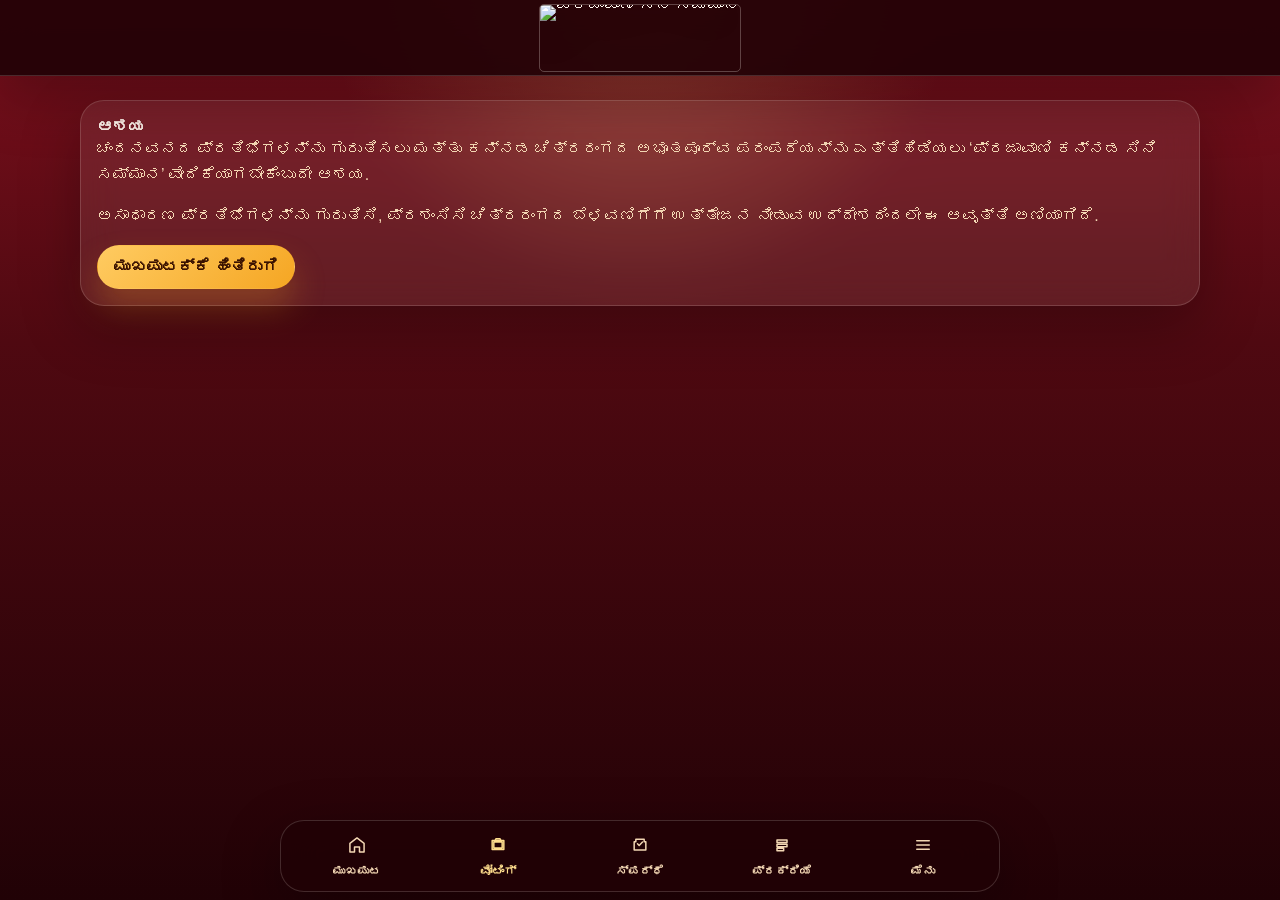
==== about.html @ 35ae0d30 "Refine home spacing and header styling" ====
<!DOCTYPE html>
<html lang="kn">
  <head>
    <meta charset="utf-8">
    <meta name="viewport" content="width=device-width, initial-scale=1">
    <title>ಪ್ರಜಾವಾಣಿ ಸಿನಿ ಸಮ್ಮಾನ | ಪ್ರಸ್ತಾವನೆ</title>
    <link rel="stylesheet" href="styles.css?v=23">
    <script defer src="data.js?v=2"></script>
    <script defer src="app.js?v=2"></script>
  </head>
  <body data-page="about">
    <header class="site-header">
      <div class="site-header__inner">
        <a class="brand-lockup" href="index.html" aria-label="ಮುಖಪುಟ">
          <img src="PVCSlogo.svg?v=2" alt="ಪ್ರಜಾವಾಣಿ ಸಿನಿ ಸಮ್ಮಾನ">
        </a>
      </div>
    </header>
    <main class="page-shell shell-grid">
      <section class="section-card shell-card">
        <h1>ಆಶಯ</h1>
        <p>ಚಂದನವನದ ಪ್ರತಿಭೆಗಳನ್ನು ಗುರುತಿಸಲು ಮತ್ತು ಕನ್ನಡ ಚಿತ್ರರಂಗದ ಅಭೂತಪೂರ್ವ ಪರಂಪರೆಯನ್ನು ಎತ್ತಿಹಿಡಿಯಲು ‘ಪ್ರಜಾವಾಣಿ ಕನ್ನಡ ಸಿನಿ ಸಮ್ಮಾನ’ ವೇದಿಕೆಯಾಗಬೇಕೆಂಬುದೇ ಆಶಯ.</p>
        <p>ಅಸಾಧಾರಣ ಪ್ರತಿಭೆಗಳನ್ನು ಗುರುತಿಸಿ, ಪ್ರಶಂಸಿಸಿ ಚಿತ್ರರಂಗದ ಬೆಳವಣಿಗೆಗೆ ಉತ್ತೇಜನ ನೀಡುವ ಉದ್ದೇಶದಿಂದಲೇ ಈ ಆವೃತ್ತಿ ಅಣಿಯಾಗಿದೆ.</p>
        <a class="btn btn--primary" href="index.html">ಮುಖಪುಟಕ್ಕೆ ಹಿಂತಿರುಗಿ</a>
      </section>
    </main>
    <nav class="bottom-nav" aria-label="Primary"><div class="bottom-nav__inner" data-bottom-nav></div></nav>
    <div class="menu-overlay" data-menu-overlay hidden></div>
    <aside class="side-menu" data-side-menu aria-label="Side menu">
      <div class="side-menu__header"><strong>ಮೆನು</strong><button class="side-menu__close" type="button" data-menu-close aria-label="Close menu">X</button></div>
      <ul data-menu-links></ul>
      <a class="btn btn--ghost" href="index.html">ಮುಖಪುಟಕ್ಕೆ ಹಿಂತಿರುಗಿ</a>
    </aside>
  </body>
</html>
---- styles.css ----
@font-face {
  font-family: "PV Text";
  src: url("https://fea.assettype.com/tpml/assets/PrajavaniTextRegular.woff2") format("woff2");
  font-weight: 400;
  font-style: normal;
  font-display: swap;
}

@font-face {
  font-family: "PV Text";
  src: url("https://fea.assettype.com/tpml/assets/PrajavaniTextSemibold.woff2") format("woff2");
  font-weight: 600;
  font-style: normal;
  font-display: swap;
}

@font-face {
  font-family: "PV Headline";
  src: url("https://fea.assettype.com/tpml/assets/PvHeadlineSemibold3.woff2") format("woff2");
  font-weight: 600;
  font-style: normal;
  font-display: swap;
}

:root {
  --bg: #4f0911;
  --bg-deep: #210206;
  --surface: rgba(255, 247, 233, 0.08);
  --surface-strong: rgba(255, 247, 233, 0.14);
  --text: #fff8ef;
  --muted: #f3d7b4;
  --accent: #f8c55f;
  --accent-strong: #ffde8e;
  --line: rgba(255, 248, 239, 0.16);
  --shadow: 0 20px 60px rgba(0, 0, 0, 0.28);
  --radius-xl: 32px;
  --radius-lg: 24px;
  --radius-md: 18px;
  --header-h: 76px;
  --bottom-nav-h: 84px;
  --content-w: 1120px;
  --font-body: "PV Text", "Noto Sans Kannada", sans-serif;
  --font-heading: "PV Headline", "PV Text", "Noto Sans Kannada", sans-serif;
}

* {
  box-sizing: border-box;
}

html {
  scroll-behavior: smooth;
}

body {
  margin: 0;
  min-width: 320px;
  font-family: var(--font-body);
  color: var(--text);
  background:
    radial-gradient(circle at top, rgba(255, 209, 122, 0.24), transparent 28%),
    linear-gradient(180deg, #7e101d 0%, var(--bg) 38%, var(--bg-deep) 100%);
  min-height: 100vh;
}

body.has-overlay {
  overflow: hidden;
}

img {
  max-width: 100%;
  display: block;
}

a {
  color: inherit;
  text-decoration: none;
}

button {
  font: inherit;
}

.site-header {
  position: fixed;
  inset: 0 0 auto;
  z-index: 40;
  height: var(--header-h);
  backdrop-filter: blur(18px);
  background: rgba(33, 2, 6, 0.92);
  border-bottom: 1px solid var(--line);
  box-shadow: var(--shadow);
}

.site-header__inner,
.page-shell,
.site-footer__inner {
  width: min(calc(100% - 24px), var(--content-w));
  margin: 0 auto;
}

.site-header__inner {
  height: 100%;
  display: flex;
  align-items: center;
  justify-content: center;
  gap: 16px;
}

.brand-lockup {
  display: inline-flex;
  align-items: center;
  gap: 0;
  height: calc(var(--header-h) - 8px);
  padding: 0;
  border: 1px solid rgba(255, 248, 239, 0.26);
  border-radius: 5px;
  background: transparent;
  overflow: hidden;
  line-height: 0;
}

.brand-lockup img {
  width: auto;
  height: 100%;
  object-fit: contain;
  filter: drop-shadow(0 12px 18px rgba(0, 0, 0, 0.22));
}

body[data-page="home"] .brand-lockup {
  gap: 0;
}

body[data-page="home"] .brand-lockup img {
  height: 100%;
}

.header-pill {
  display: inline-flex;
  align-items: center;
  gap: 8px;
  padding: 9px 14px;
  border-radius: 999px;
  border: 1px solid rgba(248, 197, 95, 0.28);
  background: rgba(248, 197, 95, 0.12);
  color: var(--accent-strong);
  font-size: 0.84rem;
}

.page-shell {
  padding-top: calc(var(--header-h) + 12px);
  padding-bottom: calc(var(--bottom-nav-h) + 20px);
}

body[data-page="home"] .page-shell {
  padding-top: var(--header-h);
}

.home-shell {
  width: 100%;
  max-width: none;
  display: grid;
  gap: 12px;
}

.home-fold {
  min-height: calc(100svh - var(--header-h) - var(--bottom-nav-h) - 20px);
}

.home-fold--hero {
  display: grid;
  place-items: center;
  padding: 8px 0 0;
  overflow: clip;
}

.hero-stage {
  width: min(100%, 1040px);
  min-height: 100%;
  position: relative;
  display: grid;
  align-content: center;
  justify-items: center;
  gap: 4px;
  text-align: center;
}

.hero-stage__trophy {
  position: relative;
  z-index: 0;
  width: min(148vw, 1240px);
  max-height: 100svh;
  object-fit: contain;
  filter: drop-shadow(0 38px 76px rgba(0, 0, 0, 0.46));
  animation: float 5s ease-in-out infinite;
}

.hero-stage__copy {
  position: relative;
  z-index: 1;
  display: grid;
  gap: 10px;
  max-width: 22rem;
  margin-top: -12px;
}

.hero-stage__copy h1 {
  margin: 0;
  font-family: var(--font-heading);
  font-weight: 600;
  font-size: clamp(2rem, 7.2vw, 4.5rem);
  line-height: 1.08;
  letter-spacing: -0.03em;
}

.hero-stage__copy p {
  margin: 0;
  color: var(--muted);
  font-size: 0.92rem;
  line-height: 1.62;
}

  .home-fold--actions {
    display: grid;
    align-items: start;
    padding-top: 4px;
  }

.action-stack {
  display: grid;
  gap: 12px;
}

.action-card {
  position: relative;
  display: grid;
  gap: 12px;
  padding: 20px 18px;
  border-radius: 30px;
  border: 1px solid rgba(255, 248, 239, 0.16);
  color: var(--text);
  overflow: hidden;
  box-shadow: var(--shadow);
  isolation: isolate;
  backdrop-filter: blur(18px);
}

.action-card::before {
  content: "";
  position: absolute;
  inset: 0;
  background: linear-gradient(135deg, rgba(255, 255, 255, 0.14), transparent 56%);
  z-index: 0;
  pointer-events: none;
}

.action-card::after {
  content: "";
  position: absolute;
  inset: auto -12% -28% auto;
  width: 180px;
  height: 180px;
  border-radius: 999px;
  background: radial-gradient(circle, rgba(255, 255, 255, 0.15), transparent 70%);
  pointer-events: none;
  z-index: 0;
}

.action-card--vote {
  background:
    radial-gradient(circle at top right, rgba(248, 197, 95, 0.34), transparent 34%),
    linear-gradient(180deg, rgba(150, 20, 35, 0.96), rgba(68, 9, 15, 0.98));
}

.action-card--contest {
  background:
    radial-gradient(circle at top right, rgba(255, 226, 156, 0.22), transparent 34%),
    linear-gradient(180deg, rgba(94, 18, 36, 0.96), rgba(35, 6, 12, 0.98));
}

.action-card__halo {
  position: absolute;
  inset: -24% auto auto -12%;
  width: 150px;
  height: 150px;
  border-radius: 999px;
  background: radial-gradient(circle, rgba(255, 214, 126, 0.32), transparent 72%);
  filter: blur(10px);
  z-index: 0;
}

.action-card__badge,
.action-card__eyebrow,
.action-card h2,
.action-card p,
.action-card__footer {
  position: relative;
  z-index: 1;
}

.action-card__badge {
  display: inline-grid;
  place-items: center;
  width: 42px;
  height: 42px;
  border-radius: 14px;
  background: rgba(255, 248, 239, 0.14);
  border: 1px solid rgba(255, 248, 239, 0.2);
  color: var(--accent-strong);
  font-family: var(--font-heading);
  font-size: 0.95rem;
}

.action-card__eyebrow {
  color: var(--muted);
  font-size: 0.75rem;
  letter-spacing: 0.12em;
  text-transform: uppercase;
}

.action-card h2 {
  margin: 0;
  font-size: 1.72rem;
  line-height: 0.98;
}

.action-card p {
  margin: 0;
  color: var(--muted);
  line-height: 1.5;
}

.action-card__footer {
  display: flex;
  align-items: center;
  justify-content: space-between;
  gap: 12px;
  margin-top: 2px;
}

.action-card__cta {
  display: inline-flex;
  align-items: center;
  width: fit-content;
  margin-top: 4px;
  padding: 11px 15px;
  border-radius: 999px;
  background: rgba(255, 248, 239, 0.16);
  border: 1px solid rgba(255, 248, 239, 0.22);
  font-weight: 600;
  box-shadow: inset 0 1px 0 rgba(255, 255, 255, 0.08);
}

.action-card__arrow {
  display: inline-grid;
  place-items: center;
  width: 42px;
  height: 42px;
  border-radius: 999px;
  background: rgba(255, 248, 239, 0.12);
  border: 1px solid rgba(255, 248, 239, 0.16);
  font-size: 1.15rem;
  line-height: 1;
}

.hero {
  position: relative;
  min-height: 58dvh;
  display: grid;
  align-items: end;
  overflow: hidden;
  padding: 16px;
  border: 1px solid var(--line);
  border-radius: var(--radius-xl);
  background:
    linear-gradient(135deg, rgba(255, 233, 189, 0.16), rgba(255, 255, 255, 0.04)),
    url("https://images.assettype.com/prajavani/2026-04-17/zmc5it5o/bg2026.png") center/cover no-repeat;
  box-shadow: var(--shadow);
}

.hero::after {
  content: "";
  position: absolute;
  inset: auto -10% -30% auto;
  width: 220px;
  height: 220px;
  border-radius: 999px;
  background: radial-gradient(circle, rgba(248, 197, 95, 0.28), transparent 66%);
  pointer-events: none;
}

.hero__grid {
  display: grid;
  gap: 10px;
  position: relative;
  z-index: 1;
}

.hero__content {
  display: grid;
  gap: 10px;
  max-width: 28rem;
}

.hero__kicker {
  display: inline-flex;
  align-items: center;
  width: fit-content;
  gap: 10px;
  padding: 6px 12px;
  border-radius: 999px;
  background: rgba(33, 2, 6, 0.56);
  border: 1px solid rgba(255, 248, 239, 0.14);
  font-size: 0.82rem;
  color: var(--muted);
}

.hero h1 {
  margin: 0;
  font-family: var(--font-heading);
  font-weight: 600;
  font-size: clamp(2.3rem, 7vw, 4.8rem);
  line-height: 0.95;
  letter-spacing: -0.03em;
}

.hero p {
  margin: 0;
  font-size: 0.95rem;
  line-height: 1.5;
  color: var(--muted);
}

.hero__actions {
  display: flex;
  flex-wrap: wrap;
  gap: 10px;
}

.btn {
  display: inline-flex;
  justify-content: center;
  align-items: center;
  min-height: 44px;
  padding: 0 16px;
  border-radius: 999px;
  border: 1px solid transparent;
  font-weight: 600;
  transition: transform 180ms ease, background-color 180ms ease, border-color 180ms ease;
}

.btn:hover,
.btn:focus-visible {
  transform: translateY(-1px);
}

.btn--primary {
  background: linear-gradient(135deg, #ffcb61, #f5a623);
  color: #3a1200;
  box-shadow: 0 18px 32px rgba(245, 166, 35, 0.26);
}

.btn--ghost {
  border-color: rgba(255, 248, 239, 0.22);
  background: rgba(255, 248, 239, 0.07);
  color: var(--text);
}

.hero__trophy {
  justify-self: center;
  align-self: end;
  width: min(88vw, 480px);
  margin-bottom: -10px;
  filter: drop-shadow(0 30px 52px rgba(0, 0, 0, 0.4));
  animation: float 5s ease-in-out infinite;
}

.section {
  margin-top: 12px;
  display: grid;
  gap: 10px;
}

.section-card {
  border: 1px solid var(--line);
  border-radius: var(--radius-lg);
  background: var(--surface);
  backdrop-filter: blur(18px);
  box-shadow: var(--shadow);
}

.sponsor-band {
  overflow: hidden;
  padding: 0;
  margin-top: 0;
}

.sponsor-band--bare {
  background: transparent;
  border: 0;
  box-shadow: none;
  backdrop-filter: none;
}

.sr-only {
  position: absolute;
  width: 1px;
  height: 1px;
  padding: 0;
  margin: -1px;
  overflow: hidden;
  clip: rect(0, 0, 0, 0);
  white-space: nowrap;
  border: 0;
}

.sponsor-band__header,
.content-block__header {
  display: flex;
  align-items: center;
  justify-content: space-between;
  gap: 12px;
  padding: 12px 12px 0;
}

.eyebrow {
  letter-spacing: 0.16em;
  text-transform: uppercase;
  font-size: 0.76rem;
  color: var(--muted);
}

.sponsor-band__track {
  display: flex;
  align-items: center;
  gap: 10px;
  width: max-content;
  padding: 0;
  animation: sponsor-marquee 28s linear infinite;
}

.sponsor-chip {
  min-width: 152px;
  display: grid;
  gap: 8px;
  align-items: center;
  padding: 12px;
  border: 1px solid rgba(255, 248, 239, 0.12);
  border-radius: 20px;
  background: rgba(255, 248, 239, 0.96);
  color: #4a1112;
}

.sponsor-chip img {
  height: 30px;
  width: auto;
  object-fit: contain;
}

.sponsor-chip__label {
  font-size: 0.78rem;
  font-weight: 600;
  color: #7b3940;
}

.content-block {
  padding: 18px;
}

.content-block__grid {
  display: grid;
  gap: 14px;
}

.highlight-list {
  display: grid;
  gap: 12px;
  margin: 0;
  padding: 0;
  list-style: none;
}

.highlight-list li {
  display: grid;
  grid-template-columns: auto 1fr;
  gap: 12px;
  align-items: start;
  padding: 14px;
  border: 1px solid rgba(255, 248, 239, 0.12);
  border-radius: 18px;
  background: rgba(255, 248, 239, 0.05);
}

.highlight-list__number {
  width: 34px;
  height: 34px;
  border-radius: 999px;
  display: grid;
  place-items: center;
  color: #3a1200;
  background: linear-gradient(135deg, #ffe4a8, #f8c55f);
  font-weight: 800;
}

.highlight-list__copy strong,
.shell-card h1 {
  display: block;
  margin-bottom: 4px;
  font-family: var(--font-heading);
  font-weight: 600;
  font-size: 1.02rem;
}

.highlight-list__copy span,
.shell-card p,
.site-footer {
  color: var(--muted);
  line-height: 1.6;
}

.cta-panel {
  display: grid;
  gap: 14px;
  padding: 18px;
  border-radius: 24px;
  background: linear-gradient(180deg, rgba(248, 197, 95, 0.18), rgba(255, 248, 239, 0.05));
  border: 1px solid rgba(248, 197, 95, 0.2);
}

.cta-panel h2,
.shell-card h1 {
  margin: 0;
}

h2,
.popup__panel h2,
.side-menu__header strong {
  font-family: var(--font-heading);
  font-weight: 600;
}

.footer-spacer {
  height: 2px;
}

.bottom-nav {
  position: fixed;
  inset: auto 0 0;
  z-index: 45;
  padding: 0 8px calc(8px + env(safe-area-inset-bottom, 0px));
}

.bottom-nav__inner {
  width: min(calc(100% - 8px), 720px);
  margin: 0 auto;
  display: grid;
  grid-template-columns: repeat(5, 1fr);
  gap: 4px;
  padding: 7px;
  border-radius: 24px;
  border: 1px solid var(--line);
  background: rgba(33, 2, 6, 0.92);
  backdrop-filter: blur(20px);
  box-shadow: var(--shadow);
}

.bottom-nav__link {
  min-height: 56px;
  display: grid;
  place-items: center;
  gap: 3px;
  padding: 5px 3px;
  border-radius: 16px;
  color: var(--muted);
  text-align: center;
  transition: transform 180ms ease, background-color 180ms ease, color 180ms ease;
}

.bottom-nav__link:hover,
.bottom-nav__link:focus-visible,
.bottom-nav__link.is-active {
  color: var(--text);
  background: rgba(255, 248, 239, 0.08);
}

.bottom-nav__icon svg {
  width: 20px;
  height: 20px;
  stroke: currentColor;
  stroke-width: 1.8;
  fill: none;
  stroke-linecap: round;
  stroke-linejoin: round;
}

.bottom-nav__link.is-emphasis {
  animation: nav-pulse 1.4s ease-in-out infinite;
  color: var(--accent-strong);
}

.bottom-nav__label {
  font-size: 0.72rem;
  line-height: 1;
  font-weight: 600;
}

.menu-overlay {
  position: fixed;
  inset: 0;
  z-index: 48;
  background: rgba(0, 0, 0, 0.55);
}

.side-menu {
  position: fixed;
  inset: 0 0 0 auto;
  z-index: 49;
  width: min(88vw, 360px);
  padding: 10px 10px 12px;
  background:
    radial-gradient(circle at top right, rgba(255, 210, 126, 0.16), transparent 28%),
    linear-gradient(180deg, rgba(123, 16, 29, 0.98), rgba(33, 2, 6, 0.98));
  border-left: 1px solid var(--line);
  transform: translateX(104%);
  transition: transform 220ms ease;
  display: flex;
  flex-direction: column;
  justify-content: flex-start;
  gap: 10px;
  overflow-y: auto;
}

.side-menu.is-open {
  transform: translateX(0);
}

.side-menu__header,
.popup__header {
  display: flex;
  align-items: center;
  justify-content: space-between;
  gap: 8px;
}

.side-menu__header {
  padding-bottom: 4px;
  border-bottom: 1px solid rgba(255, 248, 239, 0.12);
}

.side-menu__close,
.popup__close {
  width: 38px;
  height: 38px;
  border: 0;
  border-radius: 999px;
  background: rgba(255, 248, 239, 0.08);
  color: var(--text);
  cursor: pointer;
}

.side-menu__section {
  display: grid;
  gap: 6px;
}

.side-menu__section-title {
  padding: 0 4px;
  color: rgba(255, 248, 239, 0.72);
  font-size: 0.68rem;
  font-weight: 600;
  letter-spacing: 0.12em;
  text-transform: uppercase;
}

.side-menu__list {
  margin: 0;
  padding: 0;
  list-style: none;
  display: grid;
  gap: 4px;
}

.side-menu__list li {
  margin: 0;
  display: block;
}

.side-menu li a {
  display: flex;
  align-items: center;
  gap: 10px;
  min-height: 38px;
  padding: 8px 10px;
  border-radius: 14px;
  background: rgba(255, 248, 239, 0.04);
  line-height: 1.1;
  transition: background-color 180ms ease, transform 180ms ease, color 180ms ease;
}

.side-menu li a:hover,
.side-menu li a:focus-visible {
  background: rgba(255, 248, 239, 0.08);
  transform: translateX(-1px);
}

.side-menu li a.is-active {
  background: linear-gradient(90deg, rgba(255, 248, 239, 0.16), rgba(255, 248, 239, 0.08));
  color: var(--text);
}

.side-menu__icon {
  width: 18px;
  height: 18px;
  flex: 0 0 18px;
  display: inline-grid;
  place-items: center;
  color: rgba(255, 248, 239, 0.88);
}

.side-menu__icon svg {
  width: 18px;
  height: 18px;
  stroke: currentColor;
  stroke-width: 1.9;
  fill: none;
  stroke-linecap: round;
  stroke-linejoin: round;
}

.side-menu__label {
  flex: 1 1 auto;
  min-width: 0;
  font-size: 0.94rem;
}

.side-menu__chevron {
  flex: 0 0 auto;
  color: rgba(255, 248, 239, 0.55);
  font-size: 1rem;
  line-height: 1;
}

.side-menu > a.btn {
  margin-top: 0;
}

.popup {
  position: fixed;
  inset: 0;
  z-index: 50;
  display: none;
  place-items: center;
  padding: 14px;
  background: rgba(0, 0, 0, 0.52);
}

.popup.is-visible {
  display: grid;
}

.popup__panel {
  width: min(100%, 420px);
  padding: 16px;
  border-radius: 24px;
  border: 1px solid rgba(255, 248, 239, 0.14);
  background: linear-gradient(180deg, rgba(121, 18, 31, 0.98), rgba(45, 5, 10, 0.98));
  box-shadow: var(--shadow);
}

.popup__panel p,
.shell-card p {
  margin: 0 0 16px;
}

.shell-grid {
  display: grid;
  gap: 12px;
}

.shell-card {
  padding: 16px;
}

.site-footer {
  padding: 2px 0 0;
}

.site-footer__inner {
  padding: 6px 0 0;
  font-size: 0.84rem;
}

@keyframes sponsor-marquee {
  from {
    transform: translateX(0);
  }
  to {
    transform: translateX(-50%);
  }
}

@keyframes nav-pulse {
  0%,
  100% {
    transform: scale(1);
    text-shadow: 0 0 0 rgba(248, 197, 95, 0.3);
  }
  50% {
    transform: scale(1.05);
    text-shadow: 0 0 20px rgba(248, 197, 95, 0.58);
  }
}

@keyframes float {
  0%,
  100% {
    transform: translateY(0);
  }
  50% {
    transform: translateY(-8px);
  }
}

@media (min-width: 760px) {
  .page-shell {
    padding-top: calc(var(--header-h) + 24px);
  }

  .home-shell {
    gap: 18px;
  }

  .home-fold {
    min-height: calc(100svh - var(--header-h) - var(--bottom-nav-h) - 32px);
  }

  .home-fold--hero {
    place-items: center;
    padding-top: 18px;
  }

  .hero-stage {
    width: min(100%, 1220px);
    display: grid;
    grid-template-columns: minmax(0, 1.35fr) minmax(320px, 0.9fr);
    align-items: center;
    justify-items: stretch;
    gap: 28px;
    text-align: left;
  }

  .hero-stage__trophy {
    width: 100%;
    max-height: 82svh;
    object-position: center center;
  }

  .hero-stage__copy {
    justify-self: start;
    align-self: center;
    max-width: 26rem;
    margin-top: 0;
  }

  .action-stack {
    grid-template-columns: repeat(2, minmax(0, 1fr));
    gap: 18px;
    align-self: start;
  }

  .action-card {
    min-height: 240px;
    align-content: end;
    padding: 24px;
  }

  .hero {
    padding: 34px;
    min-height: 72dvh;
  }

  .hero__grid,
  .content-block__grid {
    grid-template-columns: 0.9fr 1.1fr;
    align-items: center;
  }

  .hero__trophy {
    justify-self: end;
    width: min(48vw, 620px);
    margin-right: -20px;
  }

  .side-menu {
    width: min(28vw, 320px);
    padding: 8px 8px 10px;
    gap: 6px;
  }

  .side-menu__header {
    padding-bottom: 2px;
  }

  .side-menu__section {
    gap: 4px;
  }

  .side-menu__section-title {
    padding: 0 2px;
    font-size: 0.62rem;
  }

  .side-menu__list {
    gap: 2px;
  }

  .side-menu li a {
    min-height: 34px;
    padding: 6px 9px;
    gap: 8px;
    border-radius: 12px;
  }

  .side-menu__icon,
  .side-menu__icon svg {
    width: 16px;
    height: 16px;
    flex-basis: 16px;
  }

  .side-menu__label {
    font-size: 0.9rem;
  }

  .side-menu__chevron {
    font-size: 0.95rem;
  }

  .highlight-list {
    grid-template-columns: repeat(2, minmax(0, 1fr));
  }
}

@media (max-width: 759px) {
  .home-shell {
    gap: 8px;
  }

  .home-fold {
    min-height: auto;
  }

  .home-fold--hero {
    place-items: start center;
    padding-top: 2px;
  }

  .hero-stage {
    align-content: start;
    width: 100%;
    min-height: auto;
  }

  .hero-stage__trophy {
    width: 100%;
    max-height: 72svh;
    object-position: center top;
    margin-top: -4px;
  }

  .hero-stage__copy {
    margin-top: -8px;
  }
}

@media (prefers-reduced-motion: reduce) {
  html {
    scroll-behavior: auto;
  }

  *,
  *::before,
  *::after {
    animation: none !important;
    transition: none !important;
  }
}
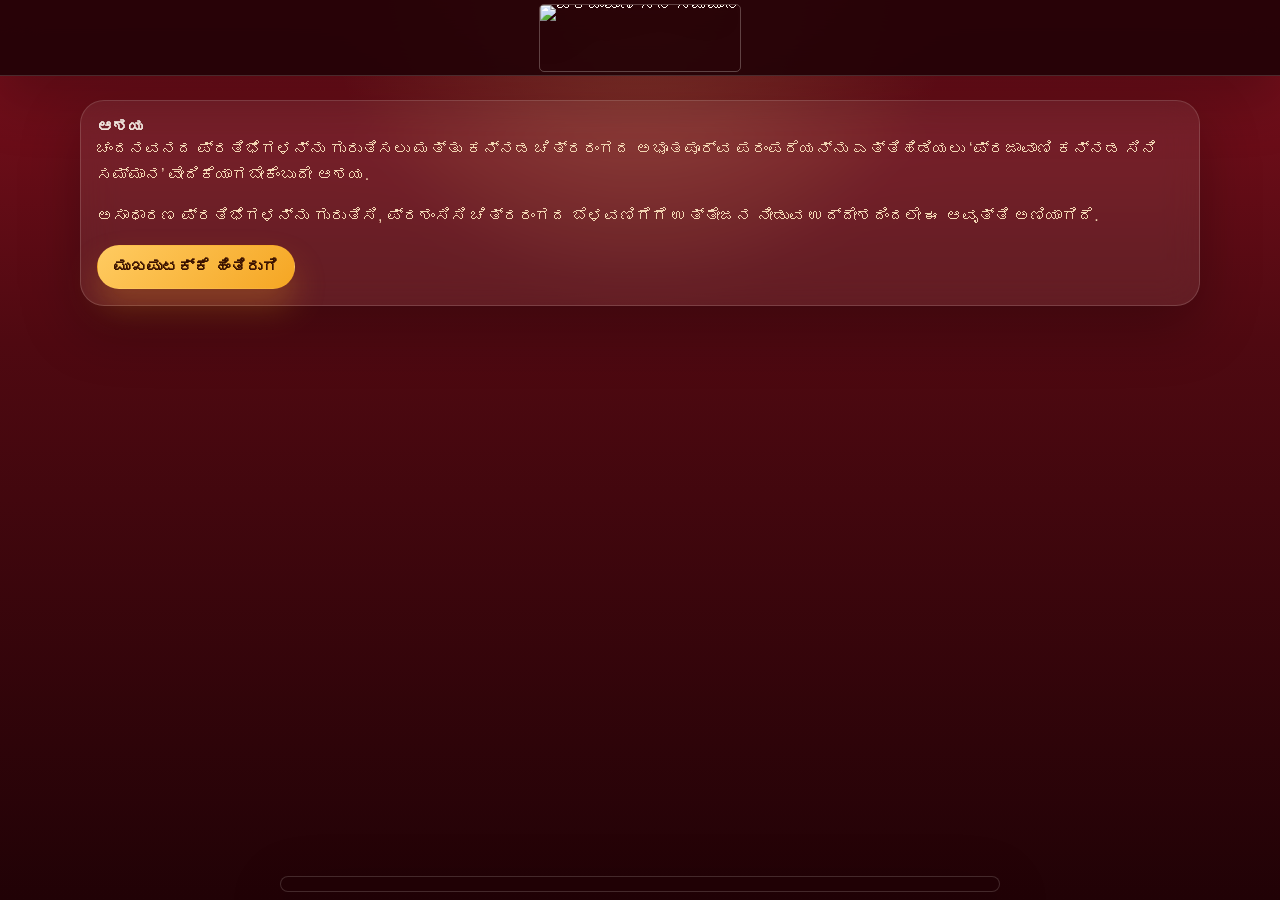
==== commit 1464577b: "Switch all pages to date-based cache busting Replaces ?v=N on styles.css, data.js, and app.js across" ====
--- a/about.html
+++ b/about.html
@@ -1,17 +1,31 @@
-<!DOCTYPE html>
+﻿<!DOCTYPE html>
 <html lang="kn">
   <head>
     <meta charset="utf-8">
     <meta name="viewport" content="width=device-width, initial-scale=1">
     <title>ಪ್ರಜಾವಾಣಿ ಸಿನಿ ಸಮ್ಮಾನ | ಪ್ರಸ್ತಾವನೆ</title>
-    <link rel="stylesheet" href="styles.css?v=23">
-    <script defer src="data.js?v=2"></script>
-    <script defer src="app.js?v=2"></script>
+    <script>
+      (function () {
+        var pvcs = "https://suhastpml.github.io/PVCS/";
+        var d = "?d=" + new Date().toISOString().slice(0, 10).replace(/-/g, "");
+        var h = document.head;
+        var css = document.createElement("link");
+        css.rel = "stylesheet";
+        css.href = pvcs + "styles.css" + d;
+        h.appendChild(css);
+        ["data.js", "app.js"].forEach(function (f) {
+          var s = document.createElement("script");
+          s.src = pvcs + f + d;
+          s.async = false;
+          h.appendChild(s);
+        });
+      })();
+    </script>
   </head>
   <body data-page="about">
     <header class="site-header">
       <div class="site-header__inner">
-        <a class="brand-lockup" href="index.html" aria-label="ಮುಖಪುಟ">
+        <a class="brand-lockup" href="/PVCS" aria-label="ಮುಖಪುಟ">
           <img src="PVCSlogo.svg?v=2" alt="ಪ್ರಜಾವಾಣಿ ಸಿನಿ ಸಮ್ಮಾನ">
         </a>
       </div>
@@ -21,7 +35,7 @@
         <h1>ಆಶಯ</h1>
         <p>ಚಂದನವನದ ಪ್ರತಿಭೆಗಳನ್ನು ಗುರುತಿಸಲು ಮತ್ತು ಕನ್ನಡ ಚಿತ್ರರಂಗದ ಅಭೂತಪೂರ್ವ ಪರಂಪರೆಯನ್ನು ಎತ್ತಿಹಿಡಿಯಲು ‘ಪ್ರಜಾವಾಣಿ ಕನ್ನಡ ಸಿನಿ ಸಮ್ಮಾನ’ ವೇದಿಕೆಯಾಗಬೇಕೆಂಬುದೇ ಆಶಯ.</p>
         <p>ಅಸಾಧಾರಣ ಪ್ರತಿಭೆಗಳನ್ನು ಗುರುತಿಸಿ, ಪ್ರಶಂಸಿಸಿ ಚಿತ್ರರಂಗದ ಬೆಳವಣಿಗೆಗೆ ಉತ್ತೇಜನ ನೀಡುವ ಉದ್ದೇಶದಿಂದಲೇ ಈ ಆವೃತ್ತಿ ಅಣಿಯಾಗಿದೆ.</p>
-        <a class="btn btn--primary" href="index.html">ಮುಖಪುಟಕ್ಕೆ ಹಿಂತಿರುಗಿ</a>
+        <a class="btn btn--primary" href="/PVCS">ಮುಖಪುಟಕ್ಕೆ ಹಿಂತಿರುಗಿ</a>
       </section>
     </main>
     <nav class="bottom-nav" aria-label="Primary"><div class="bottom-nav__inner" data-bottom-nav></div></nav>
@@ -29,7 +43,8 @@
     <aside class="side-menu" data-side-menu aria-label="Side menu">
       <div class="side-menu__header"><strong>ಮೆನು</strong><button class="side-menu__close" type="button" data-menu-close aria-label="Close menu">X</button></div>
       <ul data-menu-links></ul>
-      <a class="btn btn--ghost" href="index.html">ಮುಖಪುಟಕ್ಕೆ ಹಿಂತಿರುಗಿ</a>
+      <a class="btn btn--ghost" href="/PVCS">ಮುಖಪುಟಕ್ಕೆ ಹಿಂತಿರುಗಿ</a>
     </aside>
   </body>
 </html>
+
